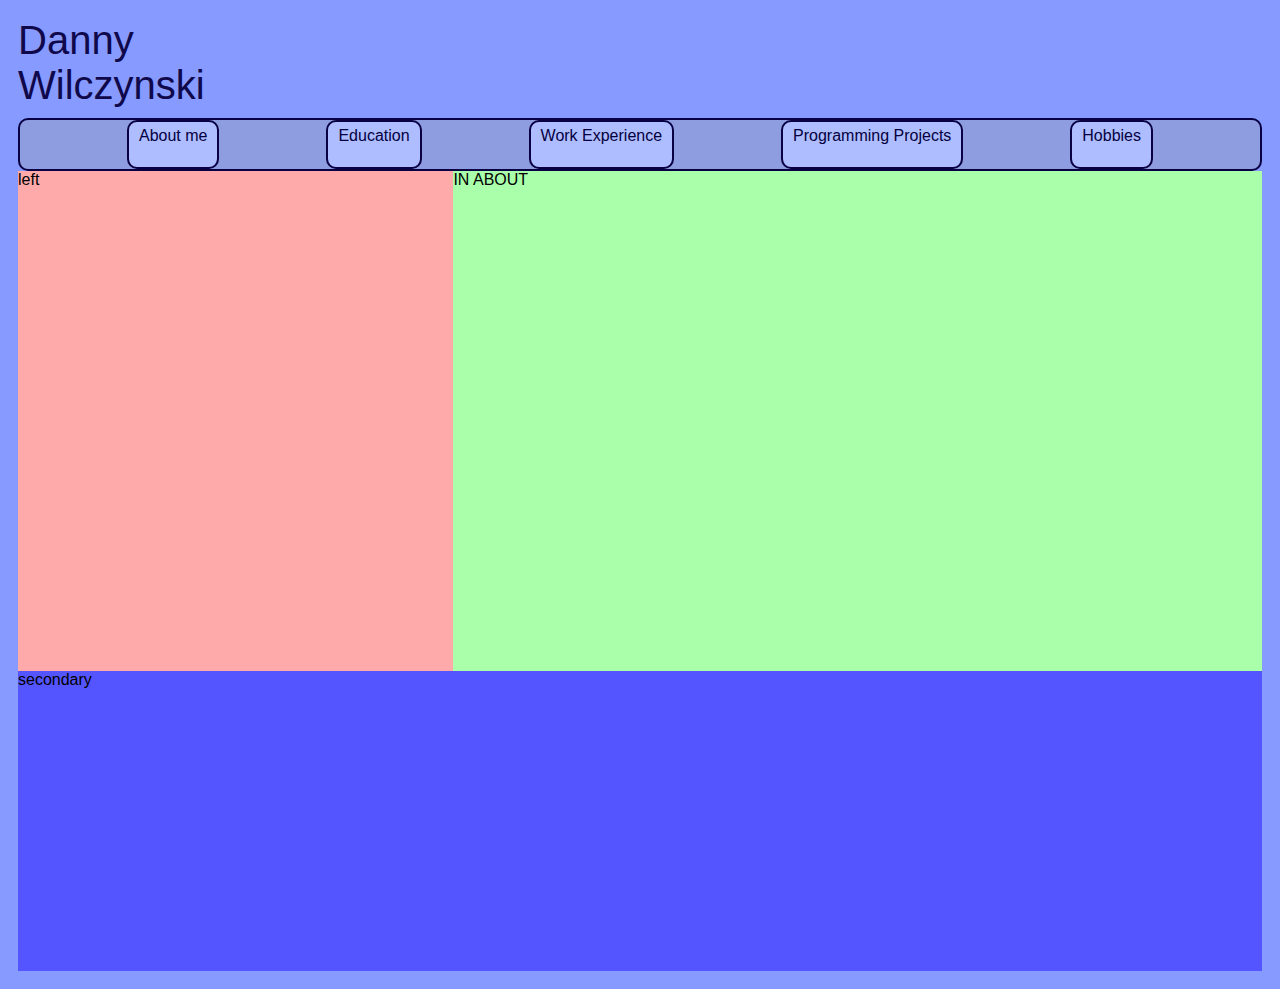
==== about.html @ c53e3dff "Basic template for personal webpage assignment" ====
<html>
<head>
  <title>project 1</title>
  <link href="Wilczynski.css" type="text/css" rel="stylesheet">
</head>

<body>
  <div class="logo">
    <a class ="logo_link" href="index.html"> Danny Wilczynski</a> 
  </div>

  <div class="toolbar">
    <a class="toolbar_item" href="about.html">About me</a>
    <a class="toolbar_item" href="education.html">Education</a>
    <a class="toolbar_item" href="experience.html">Work Experience</a>
    <a class="toolbar_item" href="projects.html">Programming Projects</a>
    <a class="toolbar_item" href="hobbies.html">Hobbies</a>
  </div>
  <div class="upper_content">
    <div class="left_side">
       left 
    </div>
    <div class="main_content">
       IN ABOUT 
    </div>
  </div>
  <div class="secondary_content">
     secondary
   </div>

</body>

</html>
---- Wilczynski.css ----
body{
  font-family:Arial;
  padding:10px;
  /* margin:20px; */
  background-color:#869aff;
}

.logo{
  width:300px;
  height:100px;

}

.logo_link{
  /* margin:20px;*/
  font-size: 40;
  color: #0f084b;
  text-decoration: none;
  border: 2px;
  text-align: right;
  
}


.toolbar{

  background-color: #8e9ddf;
  border: 2px solid #090044 ;
  border-radius: 10px;
  /* position: relative; */
  /* padding:20px; */
  display: flex;
  justify-content: space-evenly;
  /* padding: 10px 5px; */
  
}

.toolbar_item{
  text-align: center;
  font-size: 16px;
  text-decoration: none;
  background-color: #aebdff;
  border: 2px solid #090044 ;
  padding: 5px 10px 0px 10px;
  display: inline-block;
  height:40px;
  border-radius: 10px;


  color:#04003e;
}

.upper_content{
  display: flex;
}
  
.left_side{
  background-color: #ffaaaa;
  height:500px;
  width:35%;
}

.main_content{
  background-color: #aaffaa;
  height:500px;
  width:65%;
}

.secondary_content{
  background-color: #5555ff;
  height:300px;
  width:100%;
}
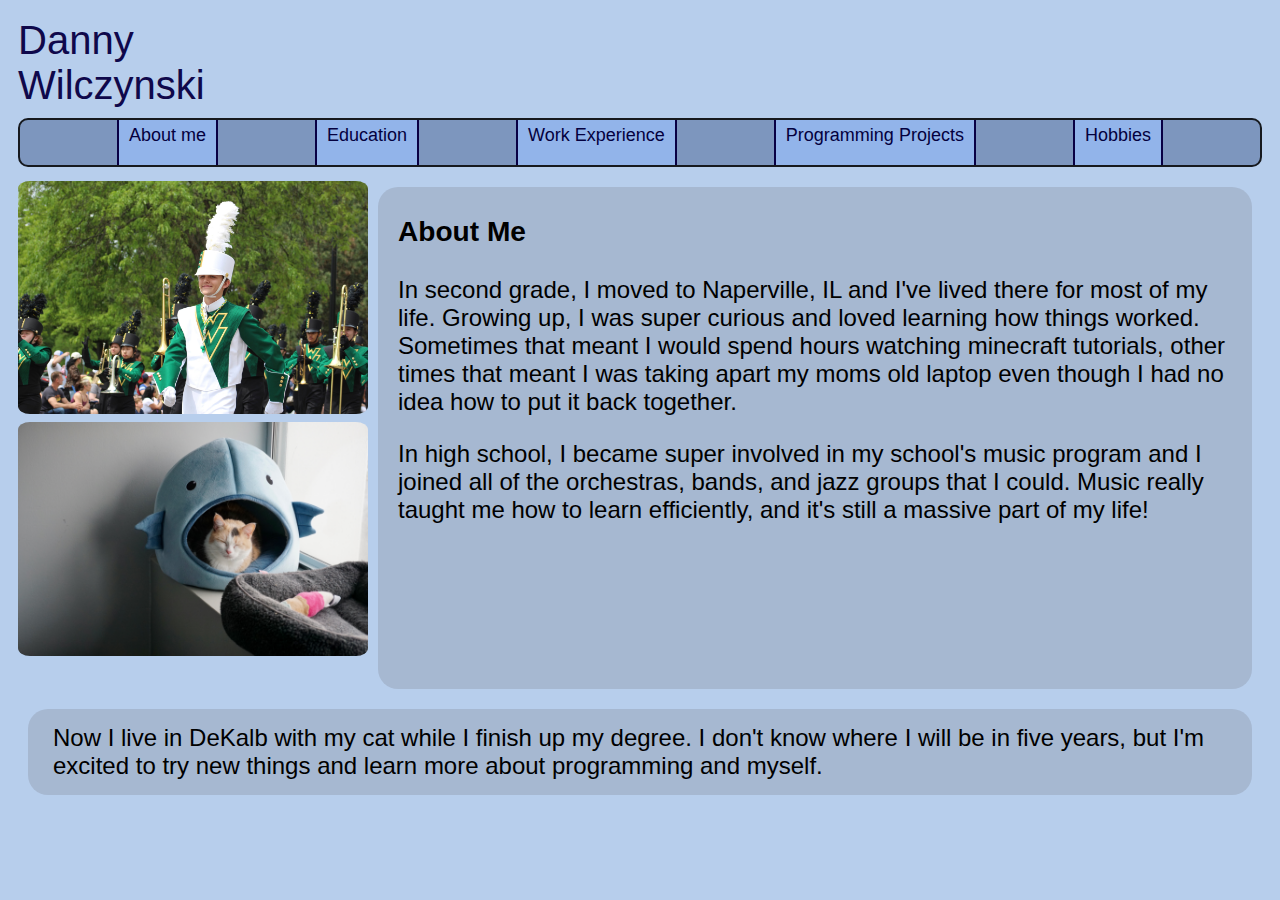
==== commit 50dfeb54: "Updated all of the css and implemented each page" ====
--- a/about.html
+++ b/about.html
@@ -2,6 +2,7 @@
 <head>
   <title>project 1</title>
   <link href="Wilczynski.css" type="text/css" rel="stylesheet">
+  <meta name="viewport" content="width=device-width, initial-scale=1">
 </head>
 
 <body>
@@ -18,15 +19,20 @@
   </div>
   <div class="upper_content">
     <div class="left_side">
-       left 
+      <img src="images/Band.jpg" class = "left_image">
+      <img src="images/Sweets2.jpeg" class = "left_image">
+      
     </div>
     <div class="main_content">
-       IN ABOUT 
+       <h3>About Me</h3>
+       <p>In second grade, I moved to Naperville, IL and I've lived there for most of my life. Growing up, I was super curious and loved learning how things worked. Sometimes that meant I would spend hours watching minecraft tutorials, other times that meant I was taking apart my moms old laptop even though I had no idea how to put it back together.</p>
+       <p>In high school, I became super involved in my school's music program and I joined all of the orchestras, bands, and jazz groups that I could. Music really taught me how to learn efficiently, and it's still a massive part of my life!</p>
     </div>
+
   </div>
   <div class="secondary_content">
-     secondary
-   </div>
+    <p class="secondary_p">Now I live in DeKalb with my cat while I finish up my degree. I don't know where I will be in five years, but I'm excited to try new things and learn more about programming and myself.</p>
+  </div>
 
 </body>
 
--- a/Wilczynski.css
+++ b/Wilczynski.css
@@ -2,8 +2,7 @@
 body{
   font-family:Arial;
   padding:10px;
-  /* margin:20px; */
-  background-color:#869aff;
+  background-color:#B7CEEC ;
 }
 
 .logo{
@@ -13,63 +12,162 @@
 }
 
 .logo_link{
-  /* margin:20px;*/
   font-size: 40;
   color: #0f084b;
   text-decoration: none;
   border: 2px;
   text-align: right;
-  
 }
 
-
 .toolbar{
-
-  background-color: #8e9ddf;
-  border: 2px solid #090044 ;
+  background-color: #7D96BE;
+  border: 2px solid #16191e ;
   border-radius: 10px;
-  /* position: relative; */
-  /* padding:20px; */
   display: flex;
   justify-content: space-evenly;
-  /* padding: 10px 5px; */
-  
 }
 
 .toolbar_item{
   text-align: center;
-  font-size: 16px;
+  font-size: 18px;
   text-decoration: none;
-  background-color: #aebdff;
-  border: 2px solid #090044 ;
+  background-color: #92b4ea;
+  border-right: 2px solid #090044 ;
+  border-left: 2px solid #090044 ;
   padding: 5px 10px 0px 10px;
   display: inline-block;
   height:40px;
-  border-radius: 10px;
+  color:#04003e;
+}
 
-
-  color:#04003e;
+.toolbar_item:hover {
+  background-color: #52b3f3;
 }
 
 .upper_content{
   display: flex;
+  margin-top: 10px ;
 }
   
 .left_side{
-  background-color: #ffaaaa;
   height:500px;
-  width:35%;
+  width:350px;
 }
 
 .main_content{
-  background-color: #aaffaa;
+  background-color: #A6B8D1;
+  border-radius: 20px;
+  padding: 1px 20px;
+  margin: 10;
+  font-size: 24px;
   height:500px;
-  width:65%;
+  flex: 1;
+}
+
+.column{
+  float:left;
+  width:33%;
+  padding:10px;
+  box-sizing:border-box;
+}
+
+.row:after {
+  content:"";
+  display:table;
+  clear:both;
 }
 
 .secondary_content{
-  background-color: #5555ff;
-  height:300px;
-  width:100%;
+  background-color: #A6B8D1;
+  height:auto;
+  border-radius: 20px;
+  font-size: 24px;
+  margin: 0px 10px;
 }
 
+.secondary_p{
+  padding: 15px;
+  margin: 10;
+  font-size: 24px;
+  flex: 1;
+}
+
+.left_image{
+  padding: 4px 0px;
+  width:100%;
+  height: auto;
+  border-radius: 12px;
+}
+
+.left_video{
+  padding: 4px 0px;
+  width:100%;
+  height: 50%;
+  border-radius: 8px;
+}
+
+@media screen and (max-width: 980px){
+  .main_content{
+    font-size: 19px;
+  }
+  .secondary_p{
+    font-size: 19px;
+  }
+}
+
+@media screen and (max-width: 720px){
+  .logo{
+    display: inline;
+  }
+
+  .logo_link{
+    font-size: 25;
+  }
+
+  .toolbar{
+    padding:2px;
+    display: block;
+    justify-content: space-evenly;
+  }
+
+  .toolbar_item{
+    text-align: center;
+    font-size: 16px;
+    text-decoration: none;
+    background-color: #92b4ea;
+    border: 2px solid #090044 ;
+    padding: 3px 5px 2px 5px;
+    display: inline-block;
+    height:20px;
+    border-radius: 10px;
+    color:#04003e;
+    margin: 2px;
+  }
+
+
+  .upper_content{
+    display: inline;
+    margin-top: 10px;
+  }
+
+  .main_content{
+    height: auto;
+  }
+
+  .left_side{
+    height: auto;
+    width: 100%;
+    display: flex;
+    justify-content: space-around;
+  }
+
+  .left_image{
+    width: calc(49%);
+  }
+  .left_video{
+    width: calc(49%);
+  }
+}
+
+
+
